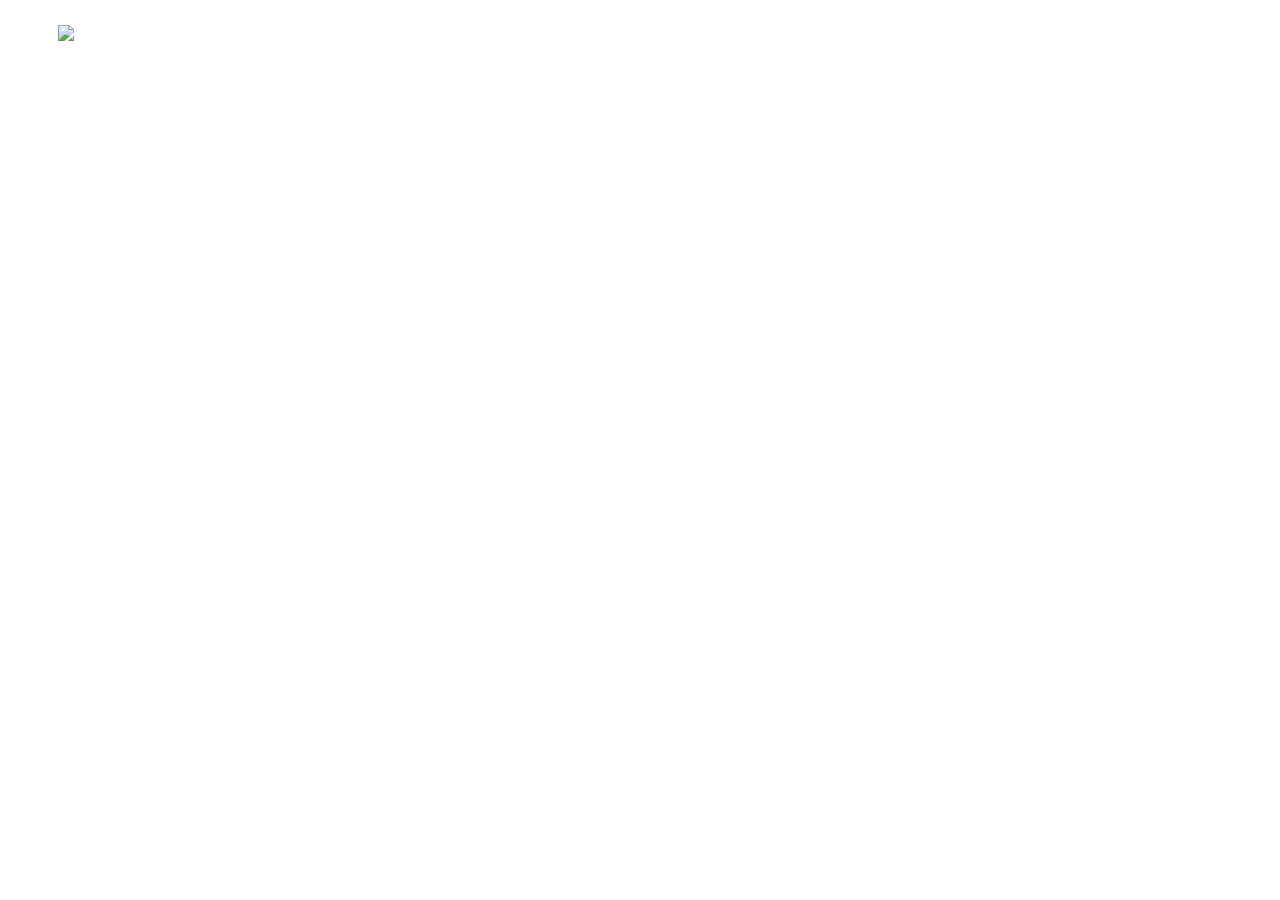
==== DevOps_Bot.html @ 5059fd18 "renamed almir files to DevOps" ====
<!doctype html>
<html lang="en">

	<head>
		<meta charset="utf-8">

		<title>[Title here]</title>

		<meta name="description" content="[Description here]">
		<meta name="author" content="[Author here]">

		<meta name="apple-mobile-web-app-capable" content="yes" />
		<meta name="apple-mobile-web-app-status-bar-style" content="black-translucent" />

		<link rel="stylesheet" href="css/reveal.min.css">
		<link rel="stylesheet" href="css/theme/wizcorp.css" id="theme">

		<!-- For syntax highlighting -->
		<link rel="stylesheet" href="lib/css/zenburn.css">

		<!-- If the query includes 'print-pdf', use the PDF print sheet -->
		<script>
			document.write( '<link rel="stylesheet" href="css/print/' + ( window.location.search.match( /print-pdf/gi ) ? 'pdf' : 'paper' ) + '.css" type="text/css" media="print">' );
		</script>

		<!--[if lt IE 9]>
		<script src="lib/js/html5shiv.js"></script>
		<![endif]-->
	</head>

	<body>

		<div class="reveal">
		
			<header style="position:fixed">
           		<img src="assets/logo.png" style="padding-left:50px;" />
        	</header>
        	
			<!-- Any section element inside of this container is displayed as a slide -->
			<div class="slides">
				<section data-markdown>
					<script type="text/template">
						# M.A.G.E Bot
					</script>
				</section>

				<section data-markdown>
					<script type="text/template">
						# M.A.G.E Bot
					</script>
				</section>

				<section data-markdown>
					<script type="text/template">
						# M.A.G.E Bot
					</script>
				</section>

				<section data-markdown>
					<script type="text/template">
						# M.A.G.E Bot
					</script>
				</section>

				<section data-markdown>
					<script type="text/template">
						# M.A.G.E Bot
					</script>
				</section>

				<section data-markdown>
					<script type="text/template">
						# M.A.G.E Bot
					</script>
				</section>

				<section data-markdown>
					<script type="text/template">
						# M.A.G.E Bot
					</script>
				</section>

				<section data-markdown>
					<script type="text/template">
						# M.A.G.E Bot
					</script>
				</section>

				<section data-markdown>
					<script type="text/template">
						# M.A.G.E Bot
					</script>
				</section>

				<section data-markdown>
					<script type="text/template">
						# M.A.G.E Bot
					</script>
				</section>

				<section data-markdown>
					<script type="text/template">
						# M.A.G.E Bot
					</script>
				</section>

				<section data-markdown>
					<script type="text/template">
						# M.A.G.E Bot
					</script>
				</section>

				<section data-markdown>
					<script type="text/template">
						# M.A.G.E Bot
					</script>
				</section>
			</div>

		</div>

		<script src="lib/js/head.min.js"></script>
		<script src="js/reveal.min.js"></script>

		<script>

			// Full list of configuration options available here:
			// https://github.com/hakimel/reveal.js#configuration
			Reveal.initialize({
				controls: true,
				progress: true,
				history: true,
				center: true,

				theme: Reveal.getQueryHash().theme, // available themes are in /css/theme
				transition: Reveal.getQueryHash().transition || 'default', // default/cube/page/concave/zoom/linear/none

				// Optional libraries used to extend on reveal.js
				dependencies: [
					{ src: 'lib/js/classList.js', condition: function() { return !document.body.classList; } },
					{ src: 'plugin/markdown/showdown.js', condition: function() { return !!document.querySelector( '[data-markdown]' ); } },
					{ src: 'plugin/markdown/markdown.js', condition: function() { return !!document.querySelector( '[data-markdown]' ); } },
					{ src: 'plugin/highlight/highlight.js', async: true, callback: function() { hljs.initHighlightingOnLoad(); } },
					{ src: 'plugin/zoom-js/zoom.js', async: true, condition: function() { return !!document.body.classList; } },
					{ src: 'plugin/notes/notes.js', async: true, condition: function() { return !!document.body.classList; } }
					// { src: 'plugin/remotes/remotes.js', async: true, condition: function() { return !!document.body.classList; } }
				]
			});

		</script>

	</body>
</html>
---- css/theme/wizcorp.css ----
@import url(http://fonts.googleapis.com/css?family=Lato:400,700,400italic,700italic);
/**
 * Default theme for reveal.js.
 * 
 * Copyright (C) 2011-2012 Hakim El Hattab, http://hakim.se
 */
@font-face {
  font-family: 'Calibri';
  src: url("../../lib/font/league_gothic-webfont.eot");
  src: url("../../lib/font/league_gothic-webfont.eot?#iefix") format("embedded-opentype"), url("../../lib/font/league_gothic-webfont.woff") format("woff"), url("../../lib/font/league_gothic-webfont.ttf") format("truetype"), url("../../lib/font/league_gothic-webfont.svg#LeagueGothicRegular") format("svg");
  font-weight: normal;
  font-style: normal;
}

/*********************************************
 * GLOBAL STYLES
 *********************************************/
body {
	background-position:center;
	background-size: 100%;
	background-color: white;
}
/* 000850 4e5696*/
.reveal {
  font-family: "Arial", Times, "Times New Roman", serif;
  font-size: 36px;
  font-weight: 200;
  letter-spacing: -0.02em;
  color: black;
}

::selection {
  color: white;
  background: #ff5e99;
  text-shadow: none;
}

/*********************************************
 * INTRO
 *********************************************/
html.intro body {
	background: #1c1e20;
	background: -moz-radial-gradient(center, circle cover, #4e5b6e 0%, #121d33 100%);
	background: -webkit-gradient(radial, center center, 0px, center center, 100%, color-stop(0%, #4e5b6e), color-stop(100%, #121d33));
	background: -webkit-radial-gradient(center, circle cover, #4e5b6e 0%, #121d33 50%);
	background: -o-radial-gradient(center, circle cover, #4e5b6e 0%, #121d33 100%);
	background: -ms-radial-gradient(center, circle cover, #4e5b6e 0%, #121d33 100%);
	background: radial-gradient(center, circle cover, #4e5b6e 0%, #121d33 100%);
	background-color: #2b2b2b;
}

html.intro h1, 
html.intro h2, 
html.intro h3, 
html.intro h4, 
html.intro h5, 
html.intro h6 {
	margin: 0 0 20px 0;
	color: #ff6600;
	font-family: "Calabri", Impact, sans-serif;
	line-height: 0.9em;
	letter-spacing: 0.02em;
	text-transform: uppercase;
	text-shadow: 0px 0px 6px rgba(0, 0, 0, 0.2);
}

html.intro p {
	color: white;
}

html.intro header {
	display: none;
}



/*********************************************
 * HEADERS
 *********************************************/
.reveal h1,
.reveal h2,
.reveal h3,
.reveal h4,
.reveal h5,
.reveal h6 {
  margin: 0 0 20px 0;
  color: black;
  font-family: "Calabri", Impact, sans-serif;
  line-height: 0.9em;
  letter-spacing: 0.02em;
  text-transform: uppercase;
  text-shadow: 0px 0px 6px rgba(0, 0, 0, 0.2);
}

.reveal h1 {
  text-shadow: 0 1px 0 #cccccc, 0 2px 0 #c9c9c9, 0 3px 0 #bbbbbb, 0 4px 0 #b9b9b9, 0 5px 0 #aaaaaa, 0 6px 1px rgba(0, 0, 0, 0.1), 0 0 5px rgba(0, 0, 0, 0.1), 0 1px 3px rgba(0, 0, 0, 0.3), 0 3px 5px rgba(0, 0, 0, 0.2), 0 5px 10px rgba(0, 0, 0, 0.25), 0 20px 20px rgba(0, 0, 0, 0.15);
}

/*********************************************
 * LINKS
 *********************************************/
.reveal a:not(.image) {
  color: #13daec;
  text-decoration: none;
  -webkit-transition: color .15s ease;
  -moz-transition: color .15s ease;
  -ms-transition: color .15s ease;
  -o-transition: color .15s ease;
  transition: color .15s ease;
}

.reveal a:not(.image):hover {
  color: #71e9f4;
  text-shadow: none;
  border: none;
}

.reveal .roll span:after {
  color: #fff;
  background: #0d99a5;
}

/*********************************************
 * IMAGES
 *********************************************/
.reveal section img {
  margin: 15px;
  background: rgba(255, 255, 255, 0.12);
  border: 4px solid #eeeeee;
  box-shadow: 0 0 10px rgba(0, 0, 0, 0.15);
  -webkit-transition: all .2s linear;
  -moz-transition: all .2s linear;
  -ms-transition: all .2s linear;
  -o-transition: all .2s linear;
  transition: all .2s linear;
}

.reveal a:hover img {
  background: rgba(255, 255, 255, 0.2);
  border-color: #13daec;
  box-shadow: 0 0 20px rgba(0, 0, 0, 0.55);
}



/*********************************************
 * CONFIDENTIAL FOOTER
 *********************************************/
 
footer.confidential p {
	margin: 0 0 20px 0;
	color: red;
	letter-spacing: 0.02em;
	font-size: 24px;
	font-weight:bold;
}


.reveal .confidential div {
	display: block;
}

.reveal .confidential {
	position: fixed;
	width: 170px;
	height: 85px;
	z-index: 30;
	right: 10px;
	bottom: 10px;
}

.reveal .confidential div {
	position: absolute;
	opacity: 0.1;
	width: 0; 
	height: 0; 
	border: 12px solid transparent;

	-webkit-transition: opacity 0.2s ease;
	   -moz-transition: opacity 0.2s ease;
	    -ms-transition: opacity 0.2s ease;
	     -o-transition: opacity 0.2s ease;
	        transition: opacity 0.2s ease;
}

.reveal .confidential div.enabled {
	opacity: 0.6;
	cursor: pointer;
}

.reveal .confidential div.enabled:active {
	margin-top: 1px;
}




/*********************************************
 * NAVIGATION CONTROLS
 *********************************************/



 /*
.reveal .controls div.navigate-left,
.reveal .controls div.navigate-left.enabled {
  border-right-color: #ff8808;
}

.reveal .controls div.navigate-right,
.reveal .controls div.navigate-right.enabled {
  border-left-color: #ff8808;
}

.reveal .controls div.navigate-up,
.reveal .controls div.navigate-up.enabled {
  border-bottom-color: #ff8808;
}

.reveal .controls div.navigate-down,
.reveal .controls div.navigate-down.enabled {
  border-top-color: #ff8808;
}

.reveal .controls div.navigate-left.enabled:hover {
  border-right-color: #71e9f4;
}

.reveal .controls div.navigate-right.enabled:hover {
  border-left-color: #71e9f4;
}

.reveal .controls div.navigate-up.enabled:hover {
  border-bottom-color: #71e9f4;
}

.reveal .controls div.navigate-down.enabled:hover {
  border-top-color: #71e9f4;
}
*/

/*********************************************
 * PROGRESS BAR
 *********************************************/
.reveal .progress {
  background: rgba(0, 0, 0, 0.2);
}

.reveal .progress span {
  background: rgba(255, 136, 8, 0.8);
  -webkit-transition: width 800ms cubic-bezier(0.26, 0.86, 0.44, 0.985);
  -moz-transition: width 800ms cubic-bezier(0.26, 0.86, 0.44, 0.985);
  -ms-transition: width 800ms cubic-bezier(0.26, 0.86, 0.44, 0.985);
  -o-transition: width 800ms cubic-bezier(0.26, 0.86, 0.44, 0.985);
  transition: width 800ms cubic-bezier(0.26, 0.86, 0.44, 0.985);
}
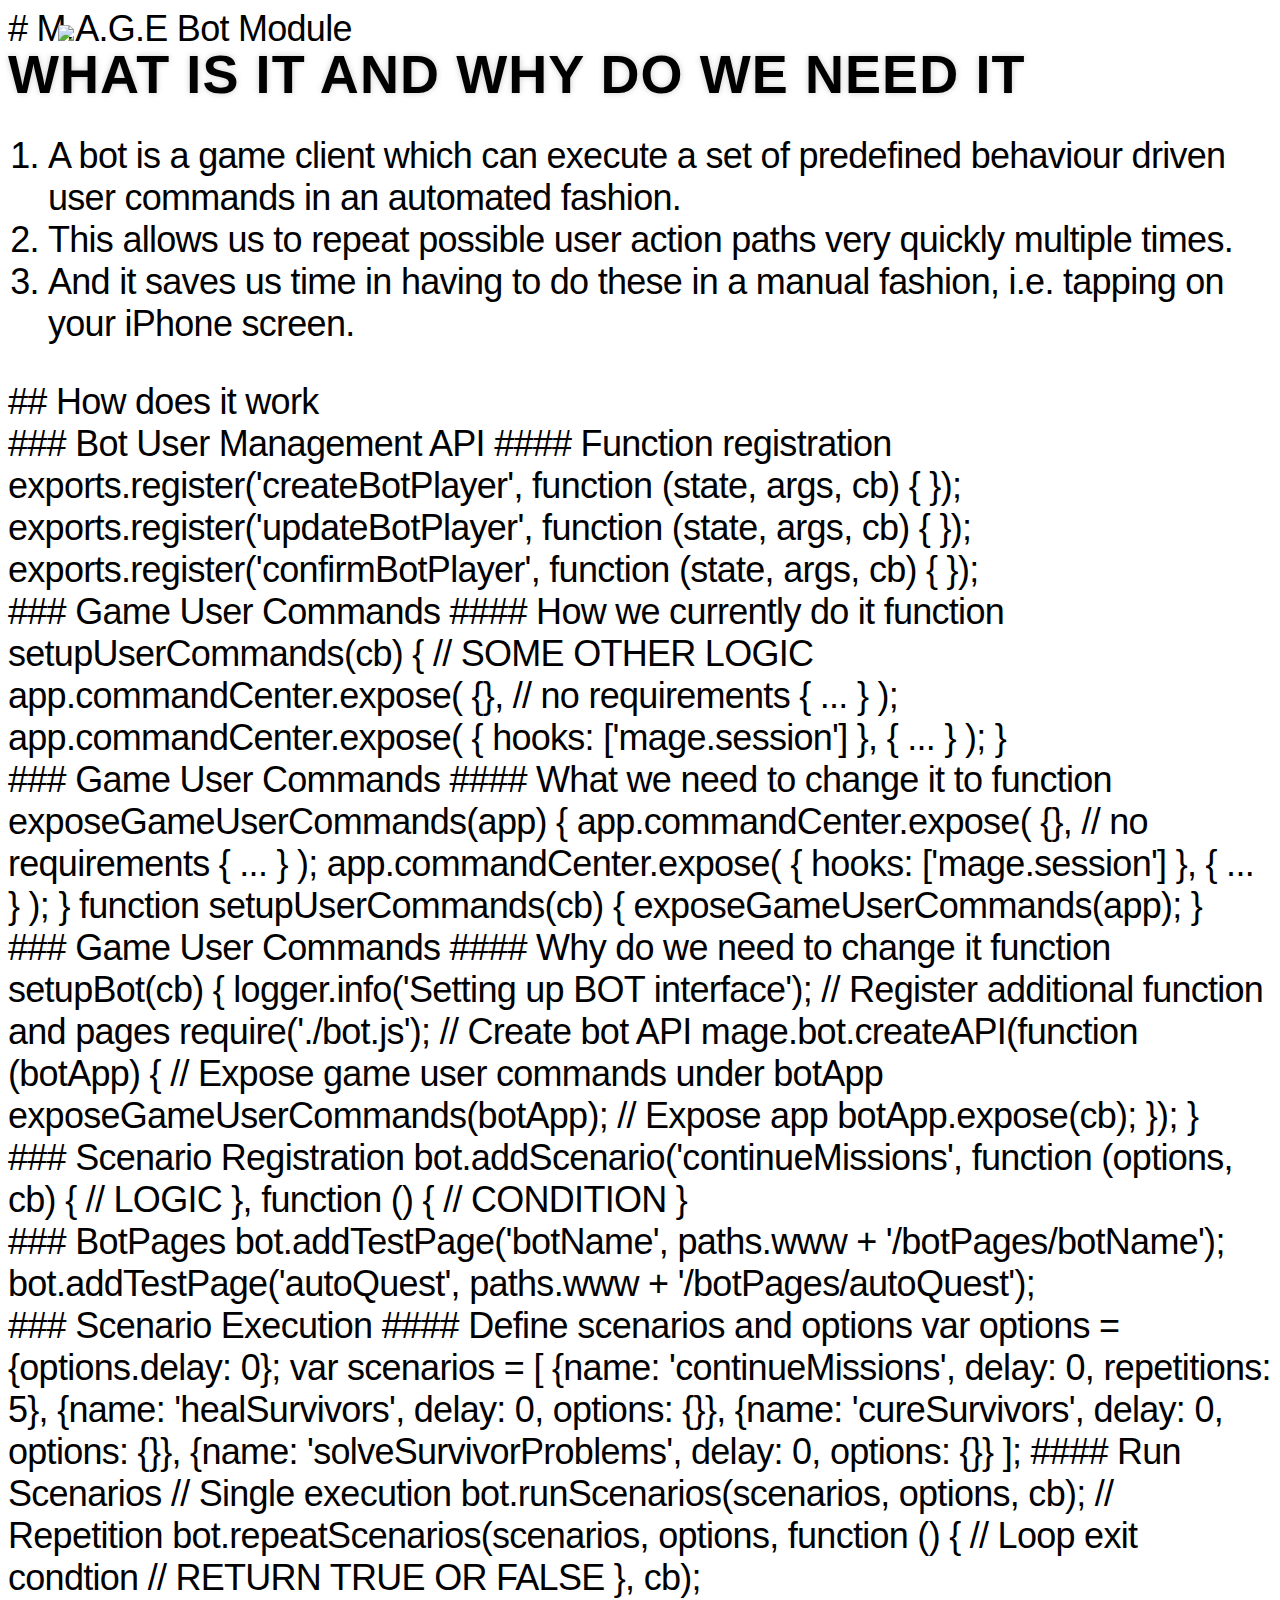
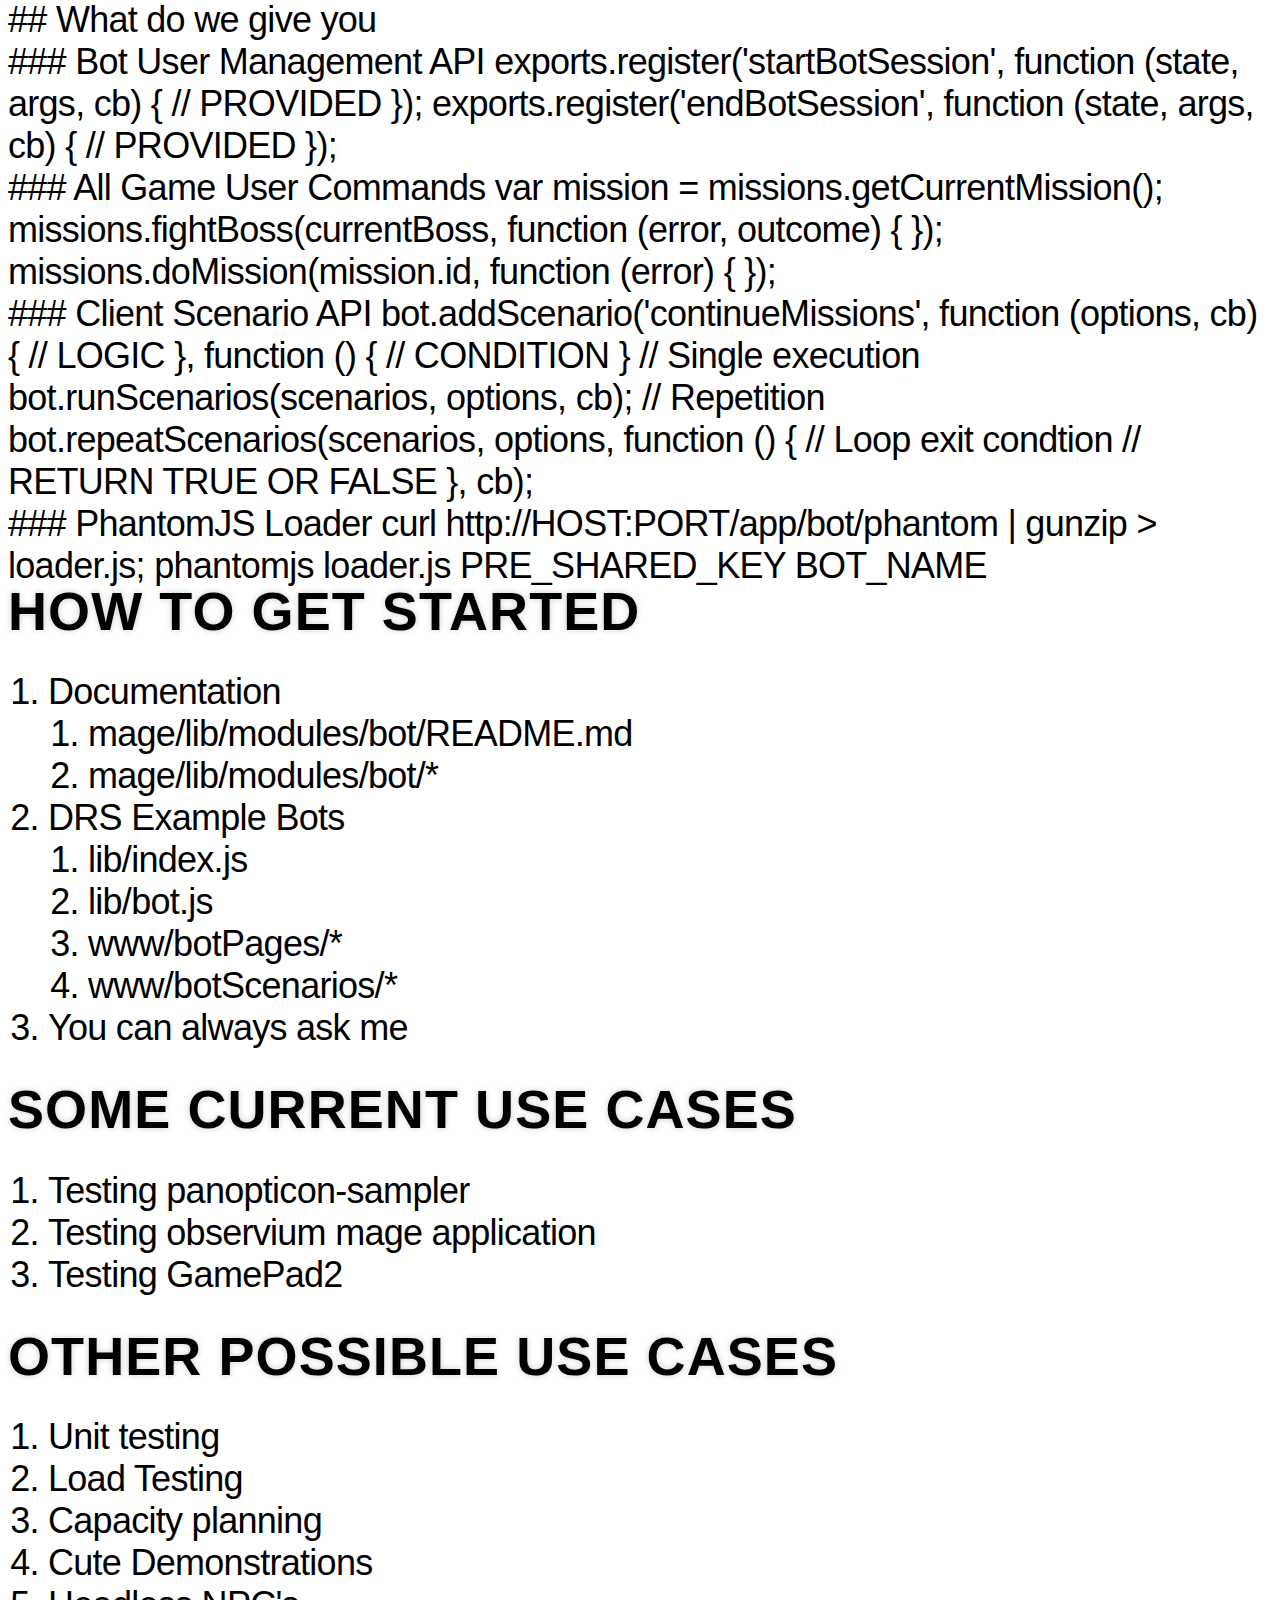
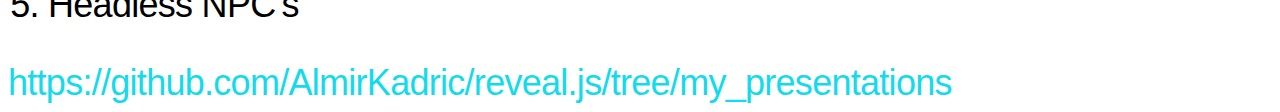
==== commit 8db4957c: "Finished first draft of bot presentation" ====
--- a/DevOps_Bot.html
+++ b/DevOps_Bot.html
@@ -4,7 +4,7 @@
 	<head>
 		<meta charset="utf-8">
 
-		<title>[Title here]</title>
+		<title>M.A.G.E Bot Module</title>
 
 		<meta name="description" content="[Description here]">
 		<meta name="author" content="[Author here]">
@@ -39,81 +39,225 @@
 			<!-- Any section element inside of this container is displayed as a slide -->
 			<div class="slides">
 				<section data-markdown>
-					<script type="text/template">
-						# M.A.G.E Bot
-					</script>
+					# M.A.G.E Bot Module
+				</section>
+
+				<section>
+					<h2>What is it and why do we need it</h2>
+					<ol>
+						<li class="fragment">A bot is a game client which can execute a set of predefined behaviour driven user commands in an automated fashion.</li>
+						<li class="fragment">This allows us to repeat possible user action paths very quickly multiple times.</li>
+						<li class="fragment">And it saves us time in having to do these in a manual fashion, i.e. tapping on your iPhone screen.</li>
+					</ol>
+				</section>
+
+				<section>
+					<section data-markdown>
+						## How does it work
+					</section>
+					<section data-markdown>
+						### Bot User Management API
+						#### Function registration
+							exports.register('createBotPlayer', function (state, args, cb) {
+							});
+
+							exports.register('updateBotPlayer', function (state, args, cb) {
+							});
+
+							exports.register('confirmBotPlayer', function (state, args, cb) {
+							});
+					</section>
+					<section data-markdown>
+						### Game User Commands
+						#### How we currently do it
+							function setupUserCommands(cb) {
+								// SOME OTHER LOGIC
+								
+								app.commandCenter.expose(
+									{},	// no requirements
+									{
+										...
+									}
+								);
+								app.commandCenter.expose(
+									{ hooks: ['mage.session'] },
+									{
+										...
+									}
+								);
+							}
+					</section>
+					<section data-markdown>
+						### Game User Commands
+						#### What we need to change it to
+							function exposeGameUserCommands(app) {
+								app.commandCenter.expose(
+									{},	// no requirements
+									{
+										...
+									}
+								);
+								app.commandCenter.expose(
+									{ hooks: ['mage.session'] },
+									{
+										...
+									}
+								);
+							}
+							function setupUserCommands(cb) {
+								exposeGameUserCommands(app);
+							}
+					</section>
+					<section data-markdown>
+						### Game User Commands
+						#### Why do we need to change it
+							function setupBot(cb) {
+								logger.info('Setting up BOT interface');
+
+								// Register additional function and pages
+								require('./bot.js');
+
+								// Create bot API
+								mage.bot.createAPI(function (botApp) {
+									// Expose game user commands under botApp
+									exposeGameUserCommands(botApp);
+            					
+									// Expose app
+									botApp.expose(cb);
+								});
+							}
+					</section>
+					<section data-markdown>
+						### Scenario Registration
+							bot.addScenario('continueMissions', function (options, cb) {
+								// LOGIC
+							}, function () {
+								// CONDITION
+							}
+					</section>
+					<section data-markdown>
+						### BotPages
+							bot.addTestPage('botName', paths.www + '/botPages/botName');
+							bot.addTestPage('autoQuest', paths.www + '/botPages/autoQuest');
+					</section>
+					<section data-markdown>
+						### Scenario Execution
+						#### Define scenarios and options
+							var options = {options.delay: 0};
+
+							var scenarios = [
+								{name: 'continueMissions', delay: 0, repetitions: 5},
+								{name: 'healSurvivors', delay: 0, options: {}},
+								{name: 'cureSurvivors', delay: 0, options: {}},
+								{name: 'solveSurvivorProblems', delay: 0, options: {}}
+							];
+
+						#### Run Scenarios
+							// Single execution
+							bot.runScenarios(scenarios, options, cb);
+
+							// Repetition
+							bot.repeatScenarios(scenarios, options, function () {
+								// Loop exit condtion
+								// RETURN TRUE OR FALSE
+							}, cb);
+					</section>
+				</section>
+
+				<section>
+					<section data-markdown>
+						## What do we give you
+					</section>
+					<section data-markdown>
+						### Bot User Management API
+							exports.register('startBotSession', function (state, args, cb) {
+								// PROVIDED
+							});
+
+							exports.register('endBotSession', function (state, args, cb) {
+								// PROVIDED
+							});
+					</section>
+					<section data-markdown>
+						### All Game User Commands
+							var mission = missions.getCurrentMission();
+							
+							missions.fightBoss(currentBoss, function (error, outcome) {
+							});
+							
+							missions.doMission(mission.id, function (error) {
+							});
+					</section>
+					<section data-markdown>
+						### Client Scenario API
+							bot.addScenario('continueMissions', function (options, cb) {
+								// LOGIC
+							}, function () {
+								// CONDITION
+							}
+
+							// Single execution
+							bot.runScenarios(scenarios, options, cb);
+
+							// Repetition
+							bot.repeatScenarios(scenarios, options, function () {
+								// Loop exit condtion
+								// RETURN TRUE OR FALSE
+							}, cb);
+					</section>
+					<section data-markdown>
+						### PhantomJS Loader
+							curl http://HOST:PORT/app/bot/phantom | gunzip > loader.js;
+							
+							phantomjs loader.js PRE_SHARED_KEY BOT_NAME
+					</section>
+				</section>
+
+				<section>
+					<h2>How to get started</h2>
+					<ol>
+						<li class="fragment">
+							Documentation
+							<ol>
+								<li class="fragment">mage/lib/modules/bot/README.md</li>
+								<li class="fragment">mage/lib/modules/bot/*</li>
+							</ol>
+						</li>
+						<li class="fragment">
+							DRS Example Bots
+							<ol>
+								<li class="fragment">lib/index.js</li>
+								<li class="fragment">lib/bot.js</li>
+								<li class="fragment">www/botPages/*</li>
+								<li class="fragment">www/botScenarios/*</li>
+							</ol>
+						</li>
+						<li class="fragment">You can always ask me</li>
+                                        </ol>
+				</section>
+
+				<section>
+					<h2>Some Current Use Cases</h2>
+					<ol>
+						<li class="fragment">Testing panopticon-sampler</li>
+						<li class="fragment">Testing observium mage application</li>
+						<li class="fragment">Testing GamePad2</li>
+					</ol>
+				</section>
+
+				<section>
+					<h2>Other Possible Use Cases</h2>
+					<ol>
+						<li class="fragment">Unit testing</li>
+						<li class="fragment">Load Testing</li>
+						<li class="fragment">Capacity planning</li>
+						<li class="fragment">Cute Demonstrations</li>
+						<li class="fragment">Headless NPC's</li>
+					</ol>
 				</section>
 
 				<section data-markdown>
-					<script type="text/template">
-						# M.A.G.E Bot
-					</script>
-				</section>
-
-				<section data-markdown>
-					<script type="text/template">
-						# M.A.G.E Bot
-					</script>
-				</section>
-
-				<section data-markdown>
-					<script type="text/template">
-						# M.A.G.E Bot
-					</script>
-				</section>
-
-				<section data-markdown>
-					<script type="text/template">
-						# M.A.G.E Bot
-					</script>
-				</section>
-
-				<section data-markdown>
-					<script type="text/template">
-						# M.A.G.E Bot
-					</script>
-				</section>
-
-				<section data-markdown>
-					<script type="text/template">
-						# M.A.G.E Bot
-					</script>
-				</section>
-
-				<section data-markdown>
-					<script type="text/template">
-						# M.A.G.E Bot
-					</script>
-				</section>
-
-				<section data-markdown>
-					<script type="text/template">
-						# M.A.G.E Bot
-					</script>
-				</section>
-
-				<section data-markdown>
-					<script type="text/template">
-						# M.A.G.E Bot
-					</script>
-				</section>
-
-				<section data-markdown>
-					<script type="text/template">
-						# M.A.G.E Bot
-					</script>
-				</section>
-
-				<section data-markdown>
-					<script type="text/template">
-						# M.A.G.E Bot
-					</script>
-				</section>
-
-				<section data-markdown>
-					<script type="text/template">
-						# M.A.G.E Bot
-					</script>
+					<a href="https://github.com/AlmirKadric/reveal.js/tree/my_presentations">https://github.com/AlmirKadric/reveal.js/tree/my_presentations</a>
 				</section>
 			</div>
 
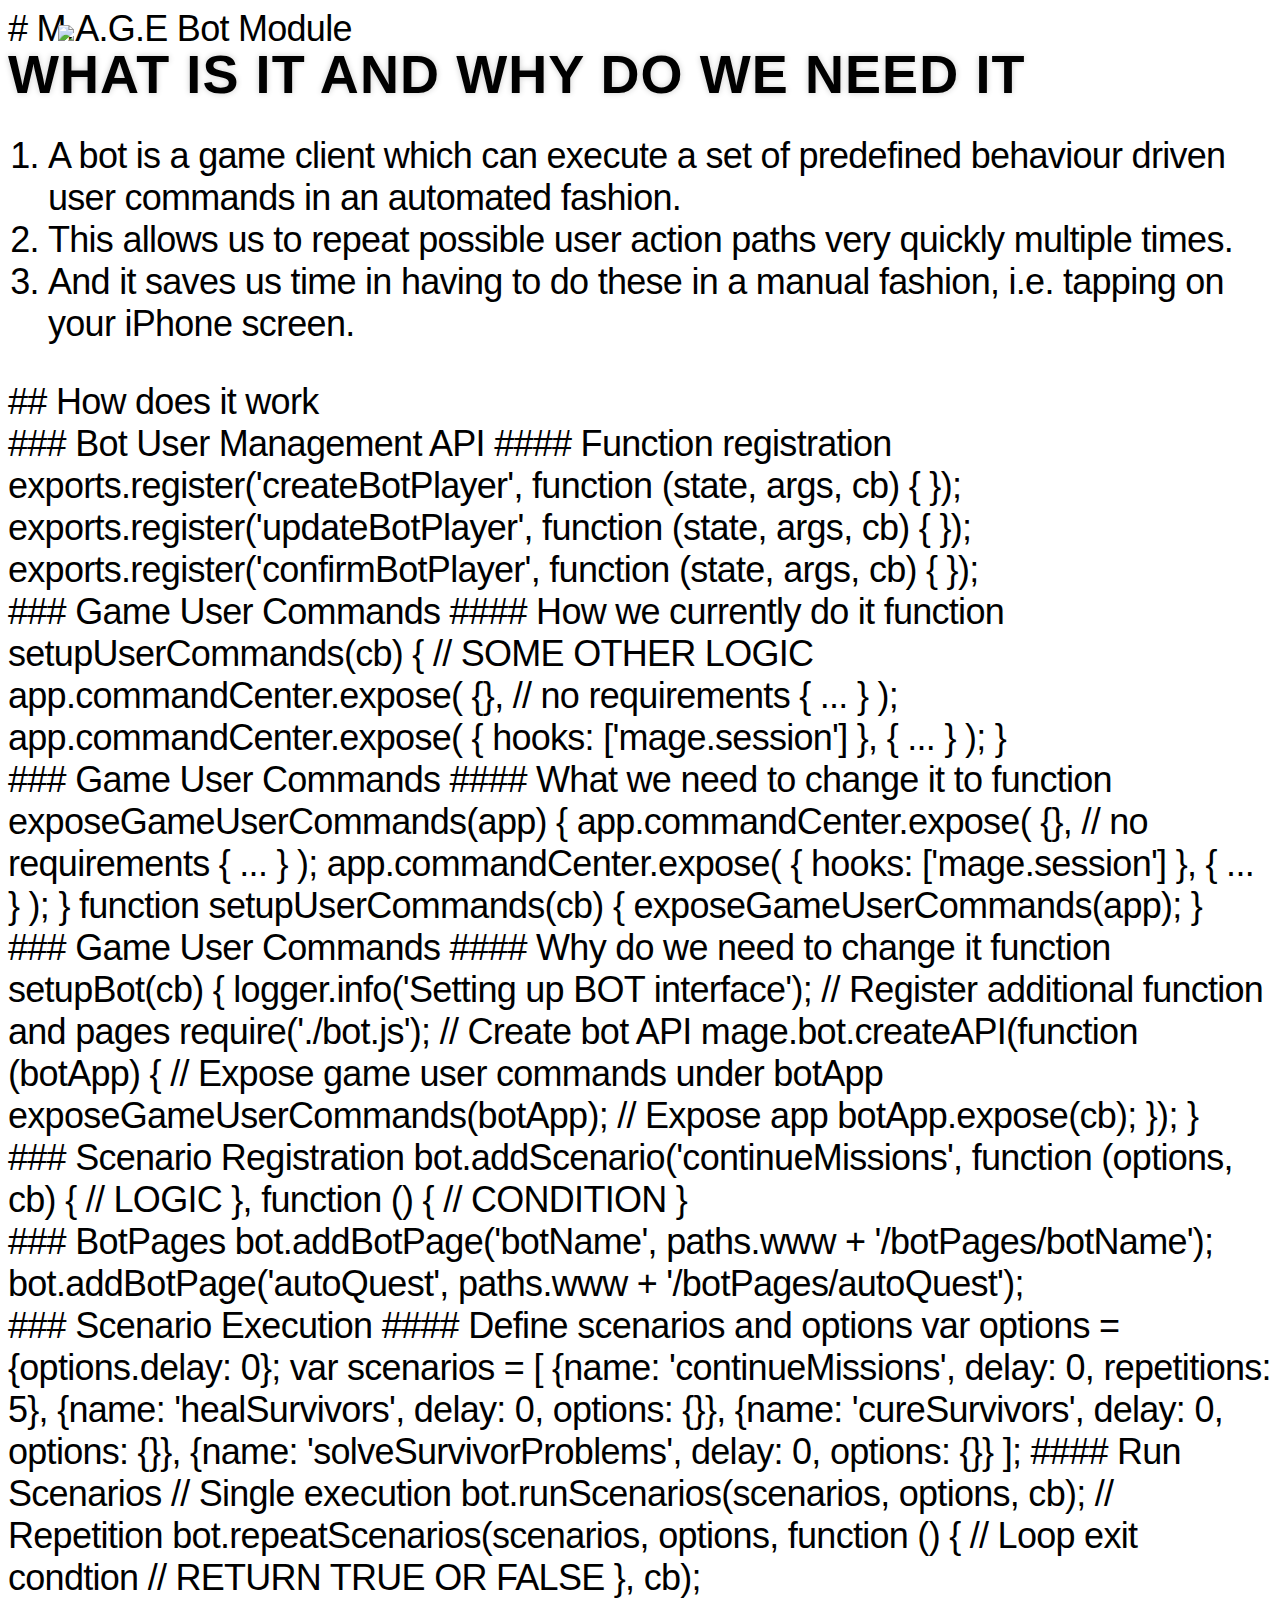
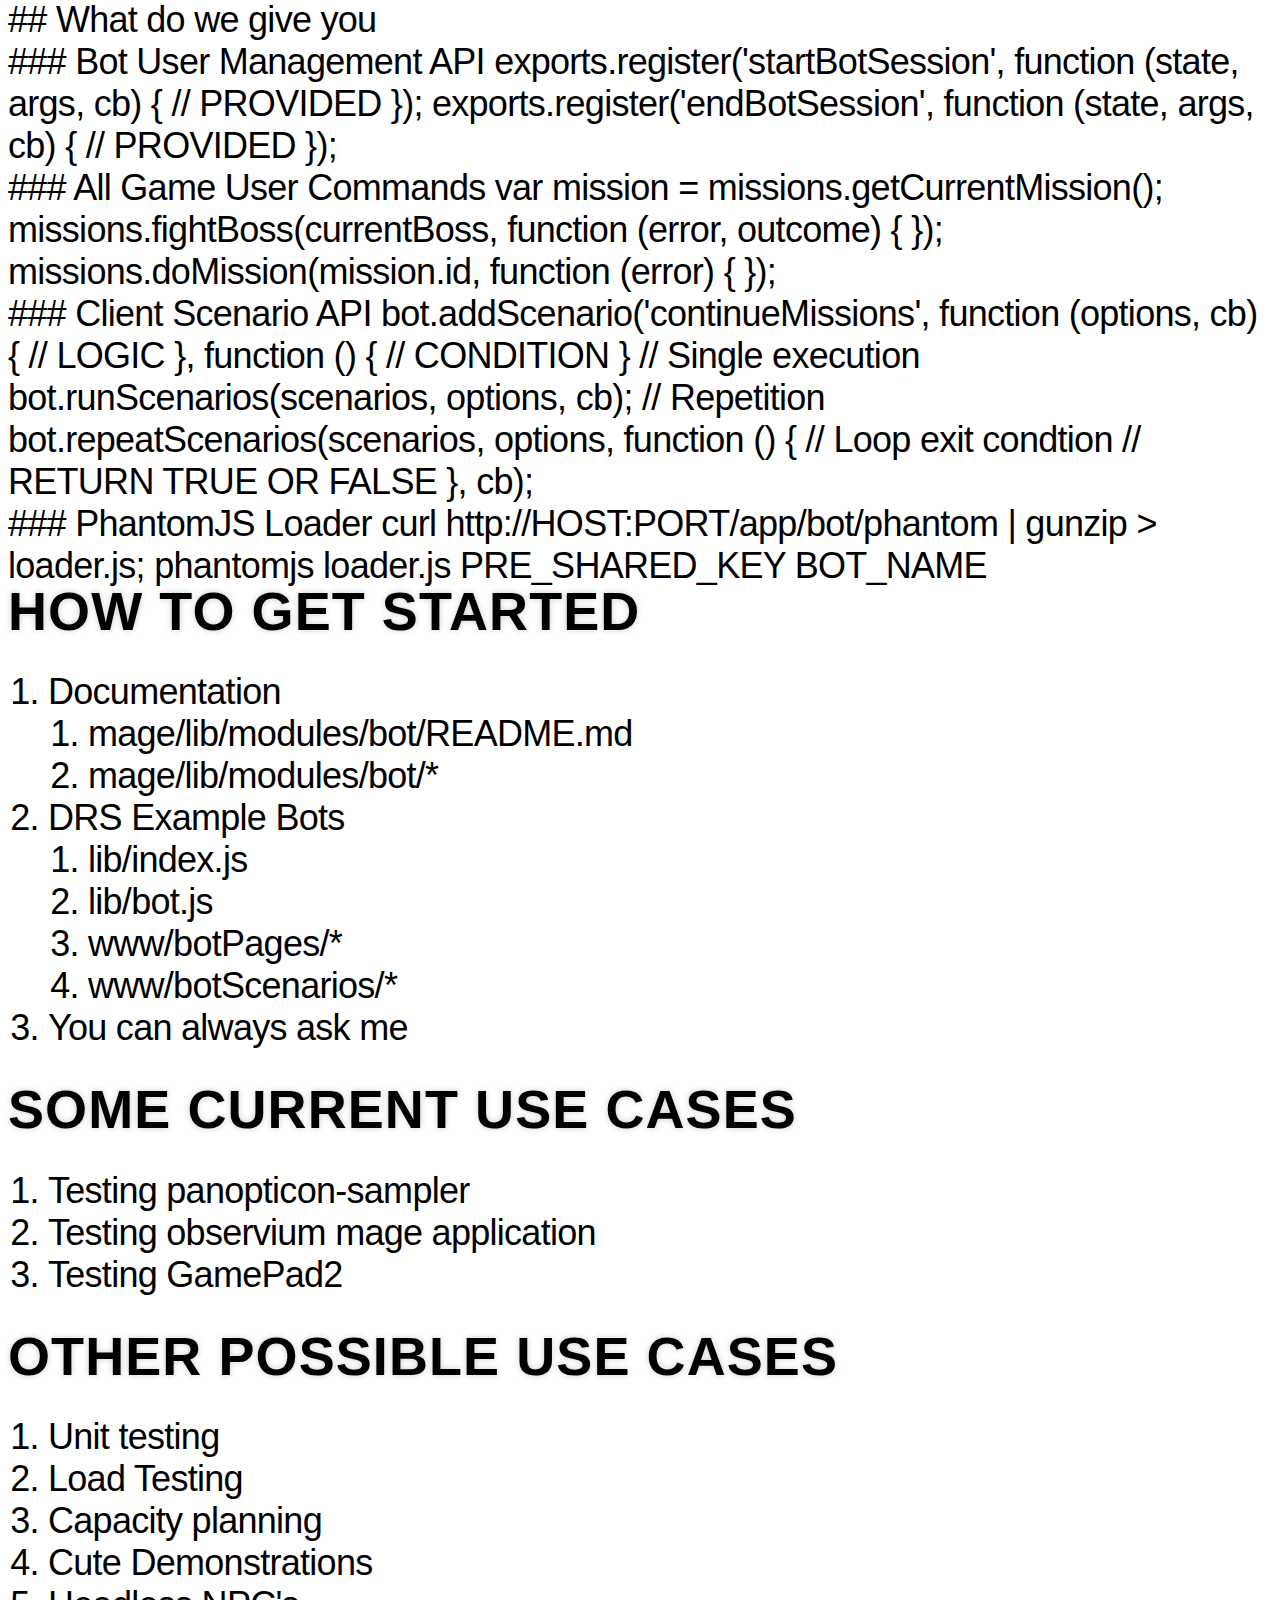
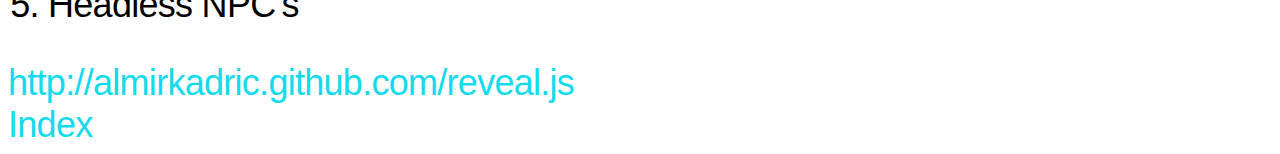
==== commit aa150dc4: "Did initial draft of GamePad2 presenetation, and also fixed some things like indext etc." ====
--- a/DevOps_Bot.html
+++ b/DevOps_Bot.html
@@ -6,8 +6,8 @@
 
 		<title>M.A.G.E Bot Module</title>
 
-		<meta name="description" content="[Description here]">
-		<meta name="author" content="[Author here]">
+		<meta name="description" content="A brief introduction to the M.A.G.E Bot module">
+		<meta name="author" content="Almir Kadric">
 
 		<meta name="apple-mobile-web-app-capable" content="yes" />
 		<meta name="apple-mobile-web-app-status-bar-style" content="black-translucent" />
@@ -137,8 +137,8 @@
 					</section>
 					<section data-markdown>
 						### BotPages
-							bot.addTestPage('botName', paths.www + '/botPages/botName');
-							bot.addTestPage('autoQuest', paths.www + '/botPages/autoQuest');
+							bot.addBotPage('botName', paths.www + '/botPages/botName');
+							bot.addBotPage('autoQuest', paths.www + '/botPages/autoQuest');
 					</section>
 					<section data-markdown>
 						### Scenario Execution
@@ -219,17 +219,17 @@
 						<li class="fragment">
 							Documentation
 							<ol>
-								<li class="fragment">mage/lib/modules/bot/README.md</li>
-								<li class="fragment">mage/lib/modules/bot/*</li>
+								<li>mage/lib/modules/bot/README.md</li>
+								<li>mage/lib/modules/bot/*</li>
 							</ol>
 						</li>
 						<li class="fragment">
 							DRS Example Bots
 							<ol>
-								<li class="fragment">lib/index.js</li>
-								<li class="fragment">lib/bot.js</li>
-								<li class="fragment">www/botPages/*</li>
-								<li class="fragment">www/botScenarios/*</li>
+								<li>lib/index.js</li>
+								<li>lib/bot.js</li>
+								<li>www/botPages/*</li>
+								<li>www/botScenarios/*</li>
 							</ol>
 						</li>
 						<li class="fragment">You can always ask me</li>
@@ -256,8 +256,12 @@
 					</ol>
 				</section>
 
-				<section data-markdown>
-					<a href="https://github.com/AlmirKadric/reveal.js/tree/my_presentations">https://github.com/AlmirKadric/reveal.js/tree/my_presentations</a>
+				<section>
+					<a href="http://almirkadric.github.com/reveal.js">http://almirkadric.github.com/reveal.js</a>
+				</section>
+
+				<section>
+					<a href="index.html">Index</a>
 				</section>
 			</div>
 
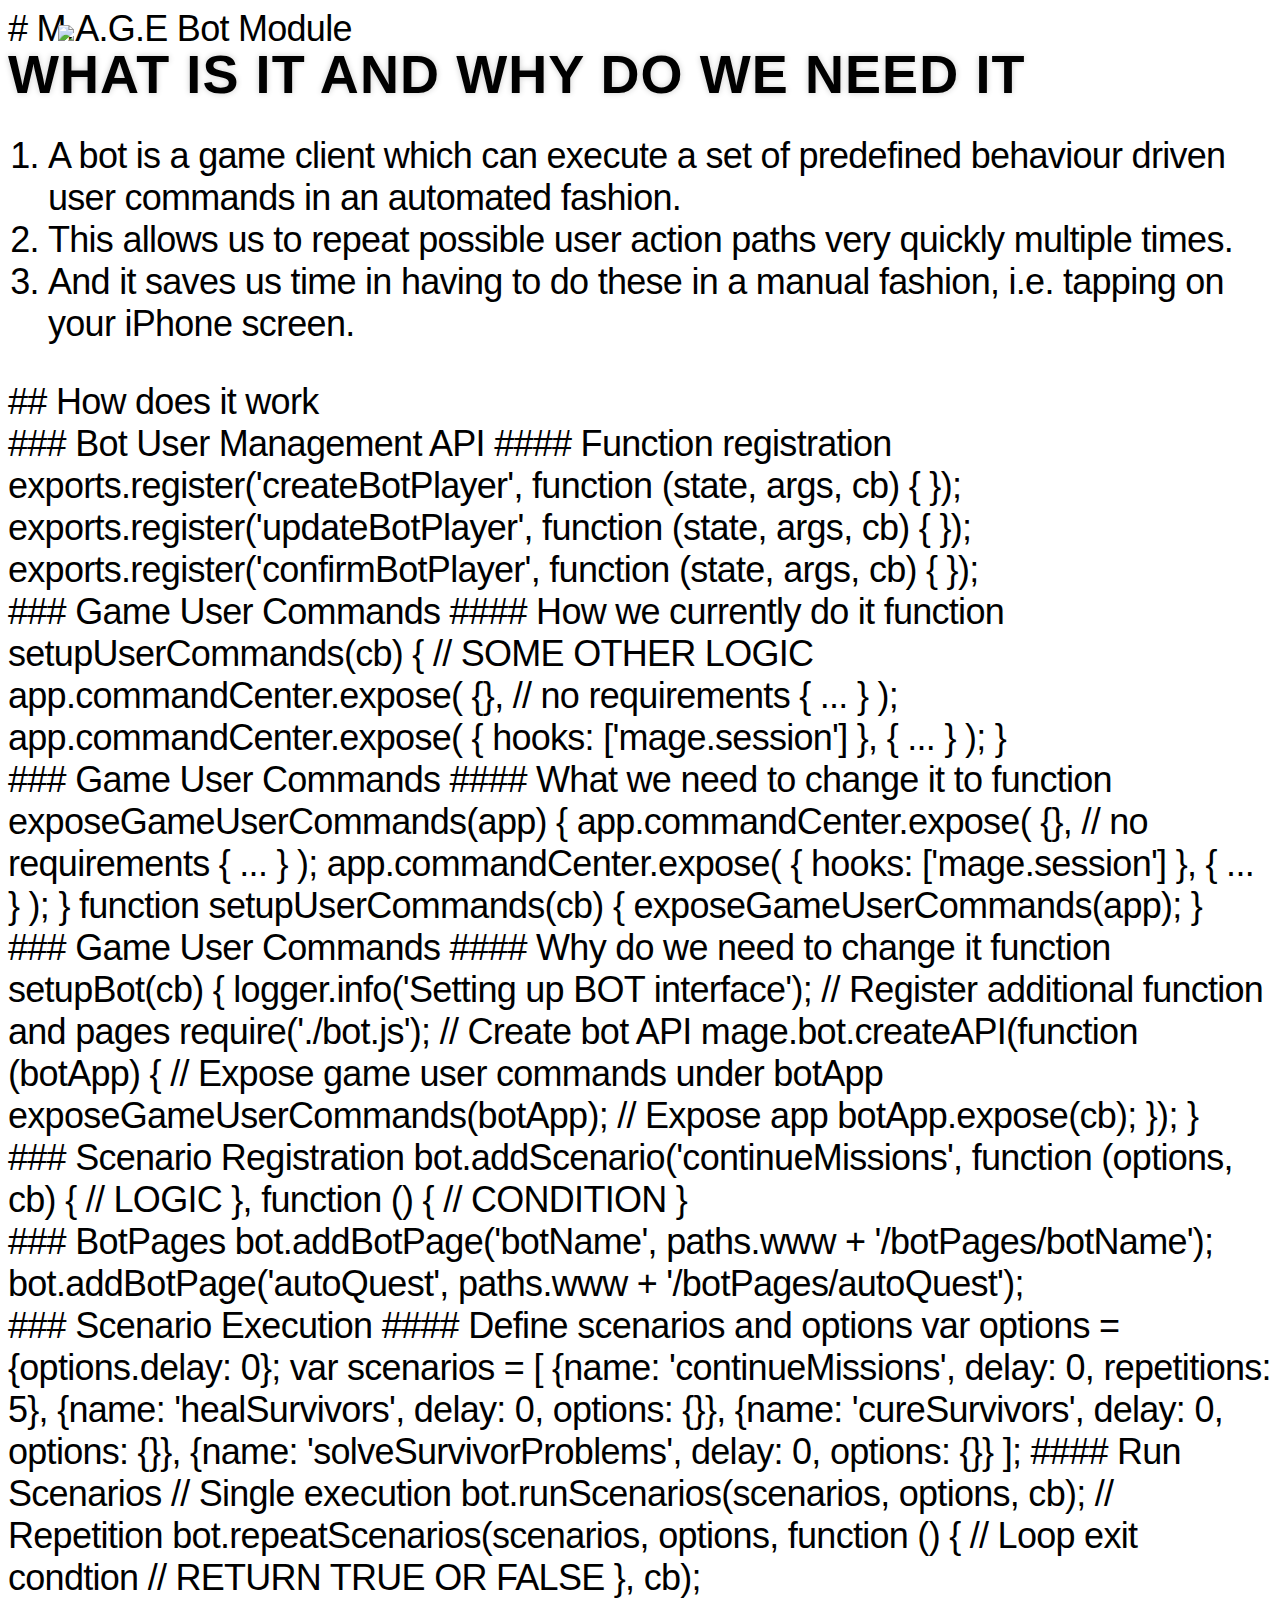
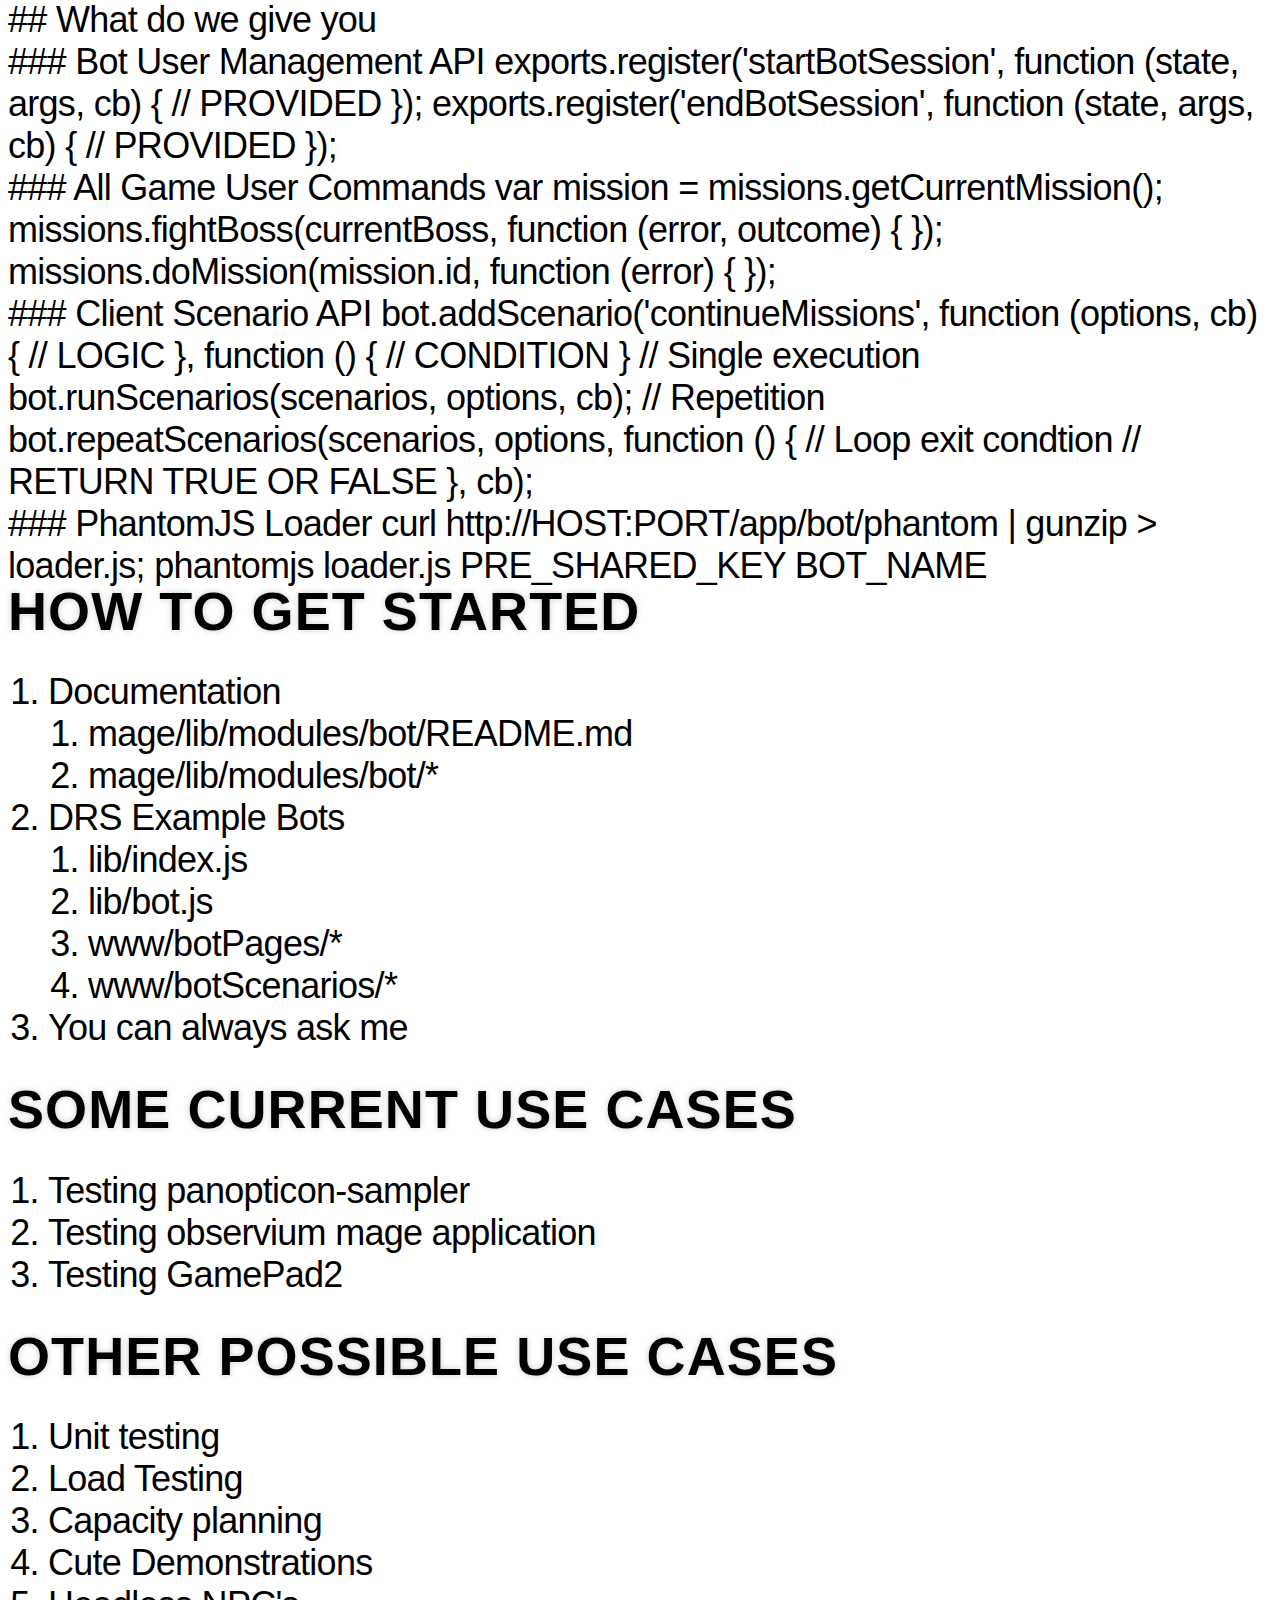
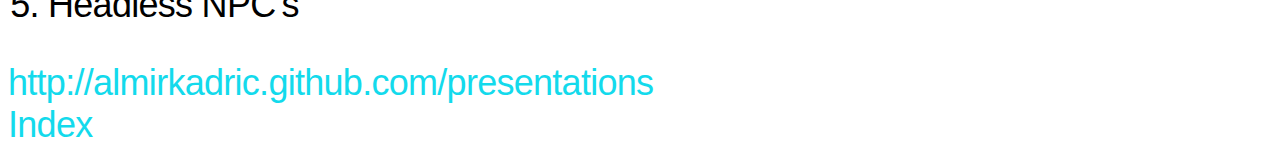
==== commit 5236cf62: "updated links to presentation home" ====
--- a/DevOps_Bot.html
+++ b/DevOps_Bot.html
@@ -257,7 +257,7 @@
 				</section>
 
 				<section>
-					<a href="http://almirkadric.github.com/reveal.js">http://almirkadric.github.com/reveal.js</a>
+					<a href="http://almirkadric.github.com/presentations">http://almirkadric.github.com/presentations</a>
 				</section>
 
 				<section>
